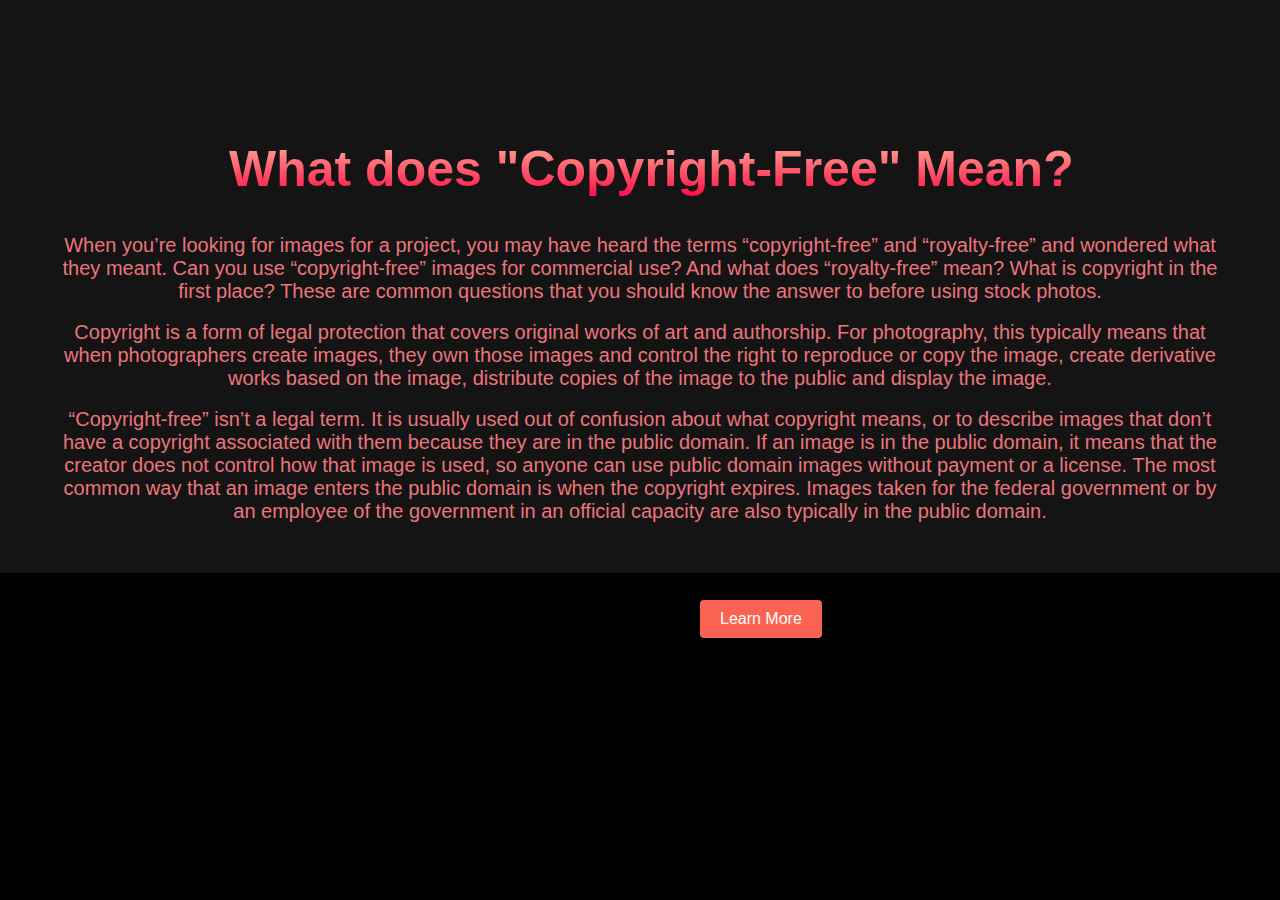
==== home.html @ af534a9c "Add files via upload" ====
<!doctype html>
<html lang="en">
<!--divinectorweb.com-->

<head>
    <meta charset="UTF-8">
    <title>HOME</title>
    <link href="https://fonts.googleapis.com/css2?family=Teko&display=swap" rel="stylesheet">
    <link href="https://fonts.googleapis.com/css2?family=Cookie&display=swap" rel="stylesheet">
    <link rel="stylesheet" href="/style.css">
</head>

<body>
    <!--<div class="home">
        <nav>
            <a href="#">home</a>
            <a href="#">about</a>
            <span class="logo">Mellisa</span>
            <a href="#">blog</a>
            <a href="#">contact</a>
        </nav>-->
    <style>
        body {
            background-color: black;
        }
        
        .button {
            column-gap: #fff;
            padding: 10px 20px;
            outline: none;
            border-radius: 4px;
            background: #f77062;
            position: absolute;
            top: 440px;
            left: 30px;
            font-size: 1rem;
            cursor: pointer;
        }
        
        .banner-area {
            color: #f77062;
            align-items: center;
            padding: 50px 50px 50px 50px;
            justify-content: center;
        }
        
        .banner-area h3 {
            background-image: linear-gradient(to top, #ff0844 0%, #ffb199 100%);
            margin-top: 90px;
            font-size: 50px;
            align-content: center;
            margin-left: 179px;
            -webkit-background-clip: text;
            -moz-background-clip: text;
            -webkit-text-fill-color: transparent;
            -moz-text-fill-color: transparent;
            -moz-text-fill-color: transparent;
        }
        
        .banner-area p {
            color: #ed747c;
            font-size: 20px;
            align-items: center;
            text-align: center;
        }
        
        .banner-area button {
            color: #fff;
            background-image: linear-gradient(to top, #f77062 0%, #fe5196 100%);
            column-gap: #fff;
            padding: 10px 20px;
            outline: none;
            border-radius: 4px;
            background: #fa6251;
            position: absolute;
            top: 440px;
            left: 30px;
            font-size: 1rem;
            cursor: pointer;
            margin-top: 160px;
            margin-left: 670px;
        }
    </style>
    <div class="banner-area">
        <h3>What does "Copyright-Free" Mean?</h3><br><br>
        <!--<h2> <span class="typed2"></span></h2>-->
        <p>
            When you’re looking for images for a project, you may have heard the terms “copyright-free” and “royalty-free” and wondered what they meant. Can you use “copyright-free” images for commercial use? And what does “royalty-free” mean? What is copyright in
            the first place? These are common questions that you should know the answer to before using stock photos.
        </p><br>
        <p>
            Copyright is a form of legal protection that covers original works of art and authorship. For photography, this typically means that when photographers create images, they own those images and control the right to reproduce or copy the image, create derivative
            works based on the image, distribute copies of the image to the public and display the image.
        </p><br>
        <p>
            “Copyright-free” isn’t a legal term. It is usually used out of confusion about what copyright means, or to describe images that don’t have a copyright associated with them because they are in the public domain. If an image is in the public domain, it
            means that the creator does not control how that image is used, so anyone can use public domain images without payment or a license. The most common way that an image enters the public domain is when the copyright expires. Images taken for
            the federal government or by an employee of the government in an official capacity are also typically in the public domain.
        </p>
        <!-- <a href="#">Learn More</a> -->
        <button>Learn More</button>
    </div>
    </div>


    <script src="/app.js"></script>
    <script>
        var typed = new Typed(".typed2", {
            strings: [
                "Photographer",
                "Marketer",
                "Designer"
            ],
            typeSpeed: 50,
            backSpeed: 50,
            loop: true
        });
    </script>
</body>

</html>
---- style.css ----
* {
    box-sizing: border-box;
    margin: 0;
    padding: 0;
    font-family: 'Kumbh Sans', sans-serif;
}

.navbar {
    background: #141414;
    height: 80px;
    display: flex;
    justify-content: left;
    align-items: center;
    font-size: 1.2rem;
    position: sticky;
    top: 0;
    z-index: 999;
}

.navbar__container {
    display: flex;
    justify-content: space-between;
    height: 80px;
    z-index: 1;
    width: 10%;
    max-width: 1300px;
    margin: 0 auto;
    padding: 0 50px;
}

#navbar__logo {
    background-color: #ff8177;
    background-image: linear-gradient(to top, #ff0844 0%, #ffb199 100%);
    background-size: 100%;
    -webkit-background-clip: text;
    -moz-background-clip: text;
    -webkit-text-fill-color: transparent;
    -moz-text-fill-color: transparent;
    display: flex;
    align-items: center;
    cursor: pointer;
    text-decoration: none;
    font-size: 2rem;
}

.fa-gem {
    margin-right: 0.5rem;
}

.navbar1 a {
    margin-top: 10px;
    color: #ff8177;
    float: right;
}

body {
    background-color: #131313;
}

#mobile-menu {
    position: absolute;
    top: 20%;
    right: 5%;
    transform: translate(5%, 20%);
}

.navbar__btn {
    padding-bottom: 2rem;
}

.button {
    display: flex;
    justify-content: center;
    align-items: center;
    width: 80%;
    height: 80px;
    margin: 0;
}

.navbar__toggle .bar {
    display: block;
    cursor: pointer;
}

.navbar__menu {
    display: flex;
    align-items: center;
    list-style: none;
    text-align: center;
}

.navbar__item {
    height: 80px;
    color: #fff;
    display: flex;
    align-items: center;
    justify-content: center;
    text-decoration: none;
    padding: 0 1rem;
    height: 10%;
}

.navbar__links {
    color: white;
    display: flex;
    align-items: center;
    justify-content: center;
    text-decoration: none;
    padding: 0 1rem;
    height: 10%;
}

.navbar__btn {
    display: flex;
    justify-content: center;
    align-items: center;
    padding: 0 1rem;
    width: 100%;
}

.button {
    display: flex;
    justify-content: center;
    align-items: center;
    text-decoration: none;
    padding: 10px 20px;
    height: 100%;
    width: 100%;
    border: none;
    outline: none;
    border-radius: 4px;
    background: #f77062;
    color: #fff;
}

.buttton:hover {
    background: #4837ff;
    transition: all 0.3s ease;
}

.navbar__links:hover {
    color: #f77062;
    transition: all 0.3s ease;
}

@media screen and (max-width: 960px) {
    .navbar__container {
        display: flex;
        justify-content: space-between;
        height: 80px;
        z-index: 1;
        width: 100%;
        max-width: 100px;
        padding: 0;
    }
}

.navbar__menu {
    display: grid;
    grid-template-columns: auto;
    margin: 0;
    width: 10%;
    position: absolute;
    top: -1000px;
    opacity: 1;
    transition: all 0.5s ease;
    height: 50vh;
    z-index: -1;
    background: #131313;
}

.navbar__menu.active {
    background: #131313;
    top: 100%;
    opacity: 1;
    transition: all 0.5s ease;
    z-index: 99;
    height: 50vh;
    font-size: 1.6rem;
}

#navbar__logo {
    padding-left: 25px;
}

.navbar__toggle .bar {
    width: 25px;
    height: 3px;
    margin: 5px auto;
    transition: all 0.3s ease-in-out;
    background: #fff;
}

.navbar__item {
    width: 100%;
}

.navbar__links {
    text-align: center;
    padding: 2rem;
    width: 100%;
    display: table;
}

#mobile_menu.is-active .bar:nth-child(2) {
    opacity: 0;
}

#mobile_menu.is-active .bar:nth-child(1) {
    transform: translate(8px) rotate(45deg);
}

#mobile_menu.is-active .bar:nth-child(3) {
    transform: translate(-8px) rotate(-45deg);
}


/* HERO SECTION CSS */

.main {
    /* background-color: #141414;
    grid-template-columns: 1fr 1fr;
    align-items: center;
    justify-self: center;
    margin: auto;
    height: 90vh;
    background-color: #141414;
    z-index: 1;
    width: 100%;
    max-width: 1300px;
    padding: 0 50px; */
    background-color: #141414;
}

body {
    background-color: #131313;
}

.main__container {
    display: grid;
    grid-template-columns: 1fr 1fr;
    align-items: center;
    justify-self: center;
    margin: 0 auto;
    height: 90vh;
    background-color: #141414;
    z-index: 1;
    width: 100%;
    max-width: 1300px;
    /* padding: 0 50px; */
    padding: 0 50px;
}

.main__content h1 {
    font-size: 3rem;
    /* margin-left: 500px;
    margin-top: 10px; */
    background-color: #ff8177;
    background-image: linear-gradient(to top, #ff0844 0%, #ffb199 100%);
    background-size: 100%;
    -webkit-background-clip: text;
    -moz-background-clip: text;
    -webkit-text-fill-color: transparent;
    -moz-text-fill-color: transparent;
    -moz-text-fill-color: transparent;
}

.main__content h2 {
    font-size: 2rem;
    /* margin-left: 450px; */
    background-color: #ff8177;
    background-image: linear-gradient(to top, #b721ff 0%, #b721ff 100%);
    background-size: 100%;
    -webkit-background-clip: text;
    -moz-background-clip: text;
    -webkit-text-fill-color: transparent;
    -moz-text-fill-color: transparent;
    -moz-text-fill-color: transparent;
}

.main__btn {
    font-size: 1rem;
    /* margin-left: 600px; */
    background-image: linear-gradient(to top, #f77062 0%, #fe5196 100%);
    padding: 14px 32px;
    border: none;
    border-radius: 4px;
    color: #fff;
    margin-top: 2rem;
    cursor: pointer;
    position: relative;
    transition: all 0.25s;
    outline: none;
}

.main__btn a {
    position: relative;
    z-index: 2;
    color: #fff;
    text-decoration: none;
}

.main__btn::after {
    position: absolute;
    top: 0;
    left: 0;
    width: 0;
    height: 100%;
    background: #4837ff;
    transition: all 0.35s;
    border-radius: 4px;
}

.main__btn:hover {
    color: #fff;
}

.main__btn:hover:after {
    width: 100%;
}

.main__img--container {
    text-align: center;
}

#main__img {
    height: 80%;
    width: 80%;
}


/*Services  section css */

.services {
    background: #141414;
    display: flex;
    flex-direction: column;
    align-items: center;
    height: 100vh;
}

.services h1 {
    background-color: #ffa177;
    background-image: linear-gradient(to right, #ff8177 0%, #ff867a 0%, #ff8c7f 21%, #f99185 52%, #cf556c 78%, #b12a5b 100%);
    background-size: 100%;
    margin-bottom: 5rem;
    font-size: 2.5rem;
    -webkit-background-clip: text;
    -moz-background-clip: text;
    -webkit-text-fill-color: transparent;
    -moz-text-fill-color: transparent;
    -moz-text-fill-color: transparent;
}

.services__container {
    display: flex;
    justify-content: center;
    flex-wrap: wrap;
}

.services__card {
    margin: 1rem;
    height: 525px;
    width: 400px;
    border-radius: 4px;
    background-image: linear-gradient(to bottom, rgba(0, 0, 0, 0) 0%, rgba(17, 17, 17, 0.6) 100%), url('pic3.sgv.webp');
    background-size: cover;
    position: relative;
    color: #fff;
}

.services__card:nth-child(2) {
    background-image: linear-gradient(to bottom, rgba(0, 0, 0, 0) 0%, rgba(17, 17, 17, 0.6) 100%), url('pic4.sgv.webp');
}

.services h2 {
    position: absolute;
    top: 350px;
    left: 30px;
}

.services__card p {
    position: absolute;
    top: 400px;
    left: 30px;
}

.services__card button {
    column-gap: #fff;
    padding: 10px 20px;
    outline: none;
    border-radius: 4px;
    background: #f77062;
    position: absolute;
    top: 440px;
    left: 30px;
    font-size: 1rem;
    cursor: pointer;
}

.services__card:hover {
    transform: scale(1.075);
    transition: 0.2s ease_in;
    cursor: pointer;
}

@media screen and (max-width: 960px) {
    .services {
        height: 1600px;
    }
    .services h1 {
        font-size: 2rem;
        margin-top: 12rem;
    }
}

@media screen and (max-width: 480px) {
    .services {
        height: 1400px;
    }
    .services h1 {
        font-size: 1.2rem;
    }
    .services__card {
        width: 300px;
    }
}


/*footer css */

.footer__container {
    background-color: #141414;
    padding: 5rem 0;
    display: flex;
    flex-direction: column;
    justify-content: center;
    align-items: center;
}

#footer__logo {
    color: #fff;
    display: flex;
    align-items: center;
    cursor: pointer;
    text-decoration: none;
    font-size: 2rem;
}

.footer__links {
    width: 100%;
    max-width: 100px;
    display: flex;
    justify-content: center;
}

.footer__link--wrapper {
    display: flex;
}

.footer__link--items {
    display: flex;
    flex-direction: column;
    align-items: flex-start;
    margin: 16px;
    text-align: left;
    width: 160px;
    box-sizing: border-box;
}

.footer__link--items h2 {
    margin-bottom: 16px;
}

.footer__link--items h2 {
    color: #fff;
}

.footer__link--items a {
    color: #fff;
    text-decoration: none;
    margin-bottom: 0.5rem;
}

.footer__link--items a:hover {
    color: #e9e9e9;
    transition: 0.3s ease-out;
}


/*social icons*/

.social__icon--link {
    color: #efff;
    font-size: 24px;
}

.social__media {
    max-width: 1000px;
    width: 100%;
}

.social__media--wrap {
    display: flex;
    justify-content: space-between;
    align-items: center;
    width: 90%;
    max-width: 1000px;
    margin: 40px auto o auto;
}

.social__icons {
    display: flex;
    justify-content: space-between;
    align-items: center;
    width: 240px;
}

.social__logo {
    color: #efff;
    justify-self: flex-start;
    margin-left: 20px;
    cursor: pointer;
    text-decoration: none;
    font-size: 2rem;
    display: flex;
    align-items: center;
    margin-bottom: 16px;
}

.website__rights {
    color: #fff;
    justify-content: center;
}

@media screen and (max-width:820px) {
    .footer__links {
        padding-left: 2rem;
    }
    #footer__logo {
        margin-bottom: 2rem;
    }
    .website__rights {
        margin-bottom: 2rem;
    }
    .footer__link--wrapper {
        flex-direction: column;
    }
    .social__media--wrap {
        flex-direction: column;
    }
}

@media screen and (max-width: 400px) {
    .footer__link--items {
        margin: 0;
        padding: 10px;
        width: 100%;
    }
}


/*footer css*/

.footer {
    margin-top: 15px;
    width: 100%;
    padding: 100px 15%;
    background: #333;
    color: #efefef;
    display: flex;
}

.footer div {
    text-align: center;
}

.col-2 {
    margin-left: 100px;
    flex-grow: 2;
}

.col-2 h3 {
    margin-left: 200px;
}

.col-3 {
    margin-left: 450px;
}

.footer div h3 {
    font-weight: 300;
    margin-bottom: 30px;
    letter-spacing: 1px;
}

.col-1 a {
    display: block;
    text-decoration: none;
    color: #efefef;
    margin-bottom: 10px;
}

form input {
    margin-left: 120px;
    width: 400px;
    height: 45px;
    border-radius: 4px;
    text-align: center;
    margin-top: 20px;
    margin-bottom: 40px;
    outline: none;
    border: none;
}

form button {
    margin-left: 220px;
    background: transparent;
    border: 2px solid #fff;
    color: #fff;
    border-radius: 30px;
    padding: 10px 30px;
    font-size: 15px;
    cursor: pointer;
}

.social-icons {
    margin-top: 30px;
}

.social-icons i {
    font-size: 22px;
    margin: 10px;
    cursor: pointer;
}

.banner-area {
    background: #141414;
    font: #ffff;
}


/* Import Google font - Poppins */

@import url('https://fonts.googleapis.com/css2?family=Poppins:wght@400;500;600&display=swap');
* {
    margin: 0;
    padding: 0;
    box-sizing: border-box;
    font-family: "Poppins", sans-serif;
}

.search {
    height: 40vh;
    display: flex;
    position: relative;
    align-items: center;
    justify-content: center;
}

.search::before,
.search img,
.lightbox {
    left: 0;
    top: 0;
    width: 100%;
    height: 100%;
    position: absolute;
}

.search::before {
    content: "";
    z-index: 1;
    background: rgba(0, 0, 0, 0.25);
}

.search img {
    object-fit: cover;
}

.search .content {
    z-index: 2;
    color: #fff;
    padding: 0 13px;
    text-align: center;
    position: relative;
}

.search h1 {
    font-size: 2.65rem;
    font-weight: 600;
}

.search p {
    margin-top: 8px;
    font-size: 1.5rem;
}

.search .search-box {
    height: 55px;
    margin: 45px 0;
    position: relative;
}

.search-box i {
    position: absolute;
    left: 20px;
    top: 50%;
    cursor: default;
    color: #8D8D8D;
    font-size: 1.4rem;
    transform: translateY(-50%);
}

.search-box input {
    width: 100%;
    height: 100%;
    outline: none;
    border: none;
    font-size: 1.1rem;
    padding-left: 55px;
    background: #fff;
    border-radius: 5px;
}

.search-box input::placeholder {
    color: #929292;
}

.search-box input:focus::placeholder {
    color: #bfbfbf;
}

.gallery {
    display: flex;
    flex-direction: column;
    align-items: center;
}

.gallery .images {
    gap: 15px;
    max-width: 95%;
    margin-top: 40px;
    columns: 5 340px;
    list-style: none;
}

.gallery .images .card {
    display: flex;
    cursor: pointer;
    overflow: hidden;
    position: relative;
    margin-bottom: 14px;
    border-radius: 4px;
}

.gallery .images img {
    width: 100%;
    z-index: 2;
    position: relative;
}

.images .details {
    position: absolute;
    z-index: 4;
    width: 100%;
    bottom: -100px;
    display: flex;
    align-items: center;
    padding: 15px 20px;
    justify-content: space-between;
    transition: bottom 0.1s ease;
    background: linear-gradient(to top, rgba(0, 0, 0, 0.7), transparent);
}

.images li:hover .details {
    bottom: 0;
}

.photographer {
    color: #fff;
    display: flex;
    align-items: center;
}

.photographer i {
    font-size: 1.4rem;
    margin-right: 10px;
}

.photographer span {
    font-size: 1.05rem;
}

button,
i {
    outline: none;
    border: none;
    cursor: pointer;
    border-radius: 5px;
    transition: 0.2s ease;
}

.details button {
    background: #fff;
    font-size: 1.1rem;
    padding: 3px 8px;
}

.details .download-btn:hover {
    background: #f2f2f2;
}

.gallery .load-more {
    color: #fff;
    background: #8A6CFF;
    margin: 50px 0;
    font-size: 1.2rem;
    padding: 12px 27px;
}

.gallery .load-more.disabled {
    opacity: 0.6;
    pointer-events: none;
}

.gallery .load-more:hover {
    background: #704dff;
}

.lightbox {
    z-index: 5;
    position: fixed;
    visibility: hidden;
    background: rgba(0, 0, 0, 0.65);
}

.lightbox.show {
    visibility: visible;
}

.lightbox .wrapper {
    position: fixed;
    left: 50%;
    top: 50%;
    width: 100%;
    padding: 20px;
    max-width: 850px;
    background: #fff;
    border-radius: 6px;
    opacity: 0;
    pointer-events: none;
    transform: translate(-50%, -50%) scale(0.9);
    transition: transform 0.1s ease;
}

.lightbox.show .wrapper {
    opacity: 1;
    pointer-events: auto;
    transform: translate(-50%, -50%) scale(1);
}

.wrapper header {
    display: flex;
    align-items: center;
    justify-content: space-between;
}

header .photographer {
    color: #333;
}

header .photographer i {
    font-size: 1.7rem;
    cursor: auto;
}

header .photographer span {
    font-size: 1.2rem;
}

header .buttons i {
    height: 40px;
    width: 40px;
    display: inline-block;
    color: #fff;
    font-size: 1.2rem;
    line-height: 40px;
    text-align: center;
    background: #8A6CFF;
    border-radius: 4px;
    transition: 0.2s ease;
}

header .buttons i:first-child:hover {
    background: #704dff;
}

header .buttons i:last-child {
    margin-left: 10px;
    font-size: 1.25rem;
    background: #6C757D;
}

header .buttons i:last-child:hover {
    background: #5f666d;
}

.wrapper .preview-img {
    display: flex;
    justify-content: center;
    margin-top: 25px;
}

.preview-img .img {
    max-height: 65vh;
}

.preview-img img {
    width: 100%;
    height: 100%;
    object-fit: contain;
}

@media screen and (max-width: 688px) {
    .lightbox .wrapper {
        padding: 12px;
        max-width: calc(100% - 26px);
    }
    .wrapper .preview-img {
        margin-top: 15px;
    }
    header .buttons i:last-child {
        margin-left: 7px;
    }
    header .photographer span,
    .search p {
        font-size: 1.1rem;
    }
    .search h1 {
        font-size: 1.8rem;
    }
    .search .search-box {
        height: 50px;
        margin: 30px 0;
    }
    .gallery .images {
        max-width: 100%;
        padding: 0 13px;
        margin-top: 20px;
    }
    .images .details {
        bottom: 0px;
    }
    .gallery .load-more {
        padding: 10px 25px;
        font-size: 1.05rem;
    }
}
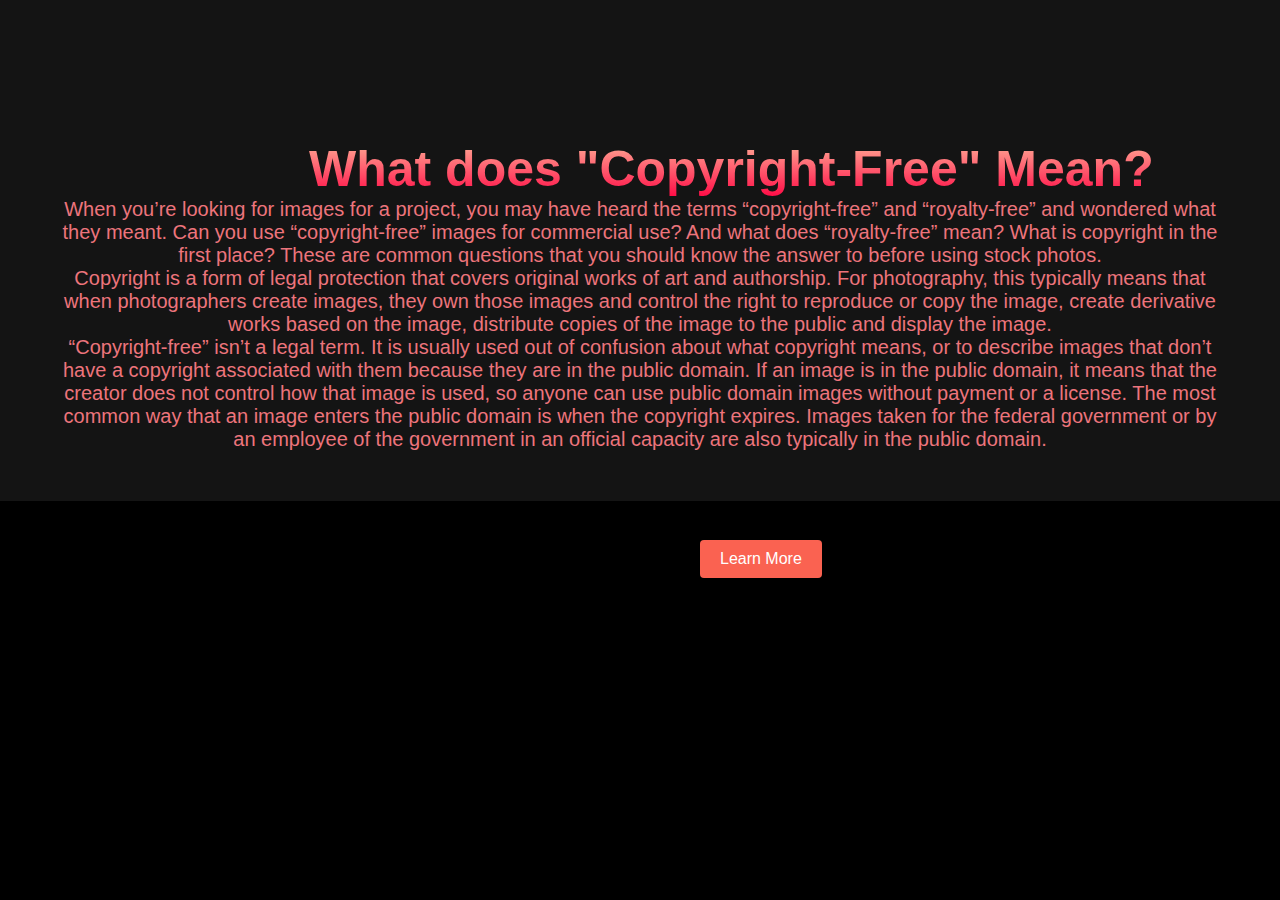
==== commit 5425841d: "Add files via upload" ====
--- a/home.html
+++ b/home.html
@@ -49,7 +49,7 @@
             margin-top: 90px;
             font-size: 50px;
             align-content: center;
-            margin-left: 179px;
+            margin-left: 259px;
             -webkit-background-clip: text;
             -moz-background-clip: text;
             -webkit-text-fill-color: transparent;
@@ -77,21 +77,21 @@
             left: 30px;
             font-size: 1rem;
             cursor: pointer;
-            margin-top: 160px;
+            margin-top: 100px;
             margin-left: 670px;
         }
     </style>
     <div class="banner-area">
-        <h3>What does "Copyright-Free" Mean?</h3><br><br>
+        <h3>What does "Copyright-Free" Mean?</h3>
         <!--<h2> <span class="typed2"></span></h2>-->
         <p>
             When you’re looking for images for a project, you may have heard the terms “copyright-free” and “royalty-free” and wondered what they meant. Can you use “copyright-free” images for commercial use? And what does “royalty-free” mean? What is copyright in
             the first place? These are common questions that you should know the answer to before using stock photos.
-        </p><br>
+        </p>
         <p>
             Copyright is a form of legal protection that covers original works of art and authorship. For photography, this typically means that when photographers create images, they own those images and control the right to reproduce or copy the image, create derivative
             works based on the image, distribute copies of the image to the public and display the image.
-        </p><br>
+        </p>
         <p>
             “Copyright-free” isn’t a legal term. It is usually used out of confusion about what copyright means, or to describe images that don’t have a copyright associated with them because they are in the public domain. If an image is in the public domain, it
             means that the creator does not control how that image is used, so anyone can use public domain images without payment or a license. The most common way that an image enters the public domain is when the copyright expires. Images taken for
